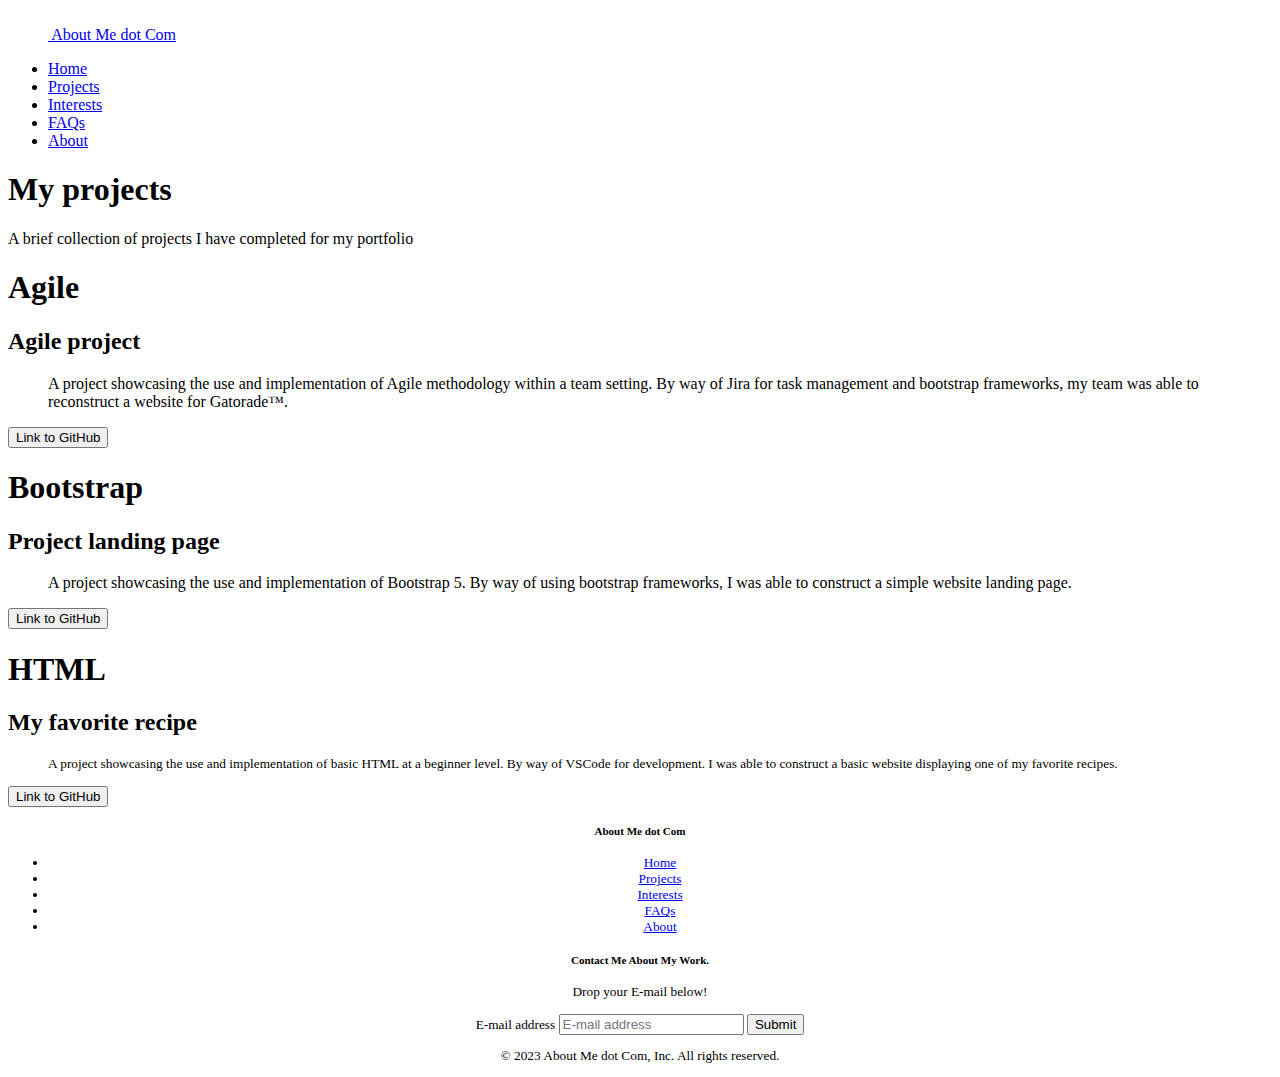
==== projects.html @ d5bb5f5f "1st" ====
<!DOCTYPE html>
<html lang="en">

<head>
    <meta charset="UTF-8">
    <meta http-equiv="X-UA-Compatible" content="IE=edge">
    <meta name="viewport" content="width=device-width, initial-scale=1.0">
    <title>projects</title>
    <link rel="stylesheet" href="style.css">
    <link href="https://cdn.jsdelivr.net/npm/bootstrap@5.3.0-alpha2/dist/css/bootstrap.min.css" rel="stylesheet"
        integrity="sha384-aFq/bzH65dt+w6FI2ooMVUpc+21e0SRygnTpmBvdBgSdnuTN7QbdgL+OapgHtvPp" crossorigin="anonymous">
</head>

<body>
    <div class="container">
        <header class="d-flex flex-wrap justify-content-center py-3 mb-4 border-bottom">
            <a href="/"
                class="d-flex align-items-center mb-3 mb-md-0 me-md-auto link-body-emphasis text-decoration-none">
                <svg class="bi me-2" width="40" height="32">
                    <use xlink:href="#bootstrap"></use>
                </svg>
                <span class="fs-4">About Me dot Com</span>
            </a>

            <ul class="nav nav-pills">
                <li class="nav-item"><a href="index.html" class="nav-link active" aria-current="page">Home</a></li>
                <li class="nav-item"><a href="projects.html" class="nav-link">Projects</a></li>
                <li class="nav-item"><a href="interests.html" class="nav-link">Interests</a></li>
                <li class="nav-item"><a href="#" class="nav-link">FAQs</a></li>
                <li class="nav-item"><a href="#" class="nav-link">About</a></li>
            </ul>
        </header>
    </div>

    <main>
        <section class="py-5 text-center container">
            <div class="row py-lg-5">
                <div class="col-lg-6 col-md-8 mx-auto">
                    <h1 class="display-4 fw-bold text-body-emphasis">My projects</h1>
                    <p class="lead text-body-secondary">A brief collection of projects I have completed for my portfolio
                    </p>
                </div>
            </div>
        </section>
        <div class="row row-cols-1 row-cols-md-3 mb-3 text-center">
            <div class="col">
                <div class="card mb-4 rounded-3 shadow-sm">
                    <div class="card-header py-3">
                        <h1 class="my-0 fw-normal">Agile</h1>
                    </div>
                    <div class="card-body">
                        <h2 class="card-title pricing-card-title">Agile project</small></h2>
                        <ul class="list-unstyled mt-3 mb-4">
                            <p>A project showcasing the use and implementation of Agile methodology within a team
                                setting. By way of Jira for task management and bootstrap frameworks, my team was able
                                to reconstruct a website for Gatorade™.</p>
                        </ul>
                        <button type="button" class="w-100 btn btn-lg btn-outline-primary">Link to GitHub</button>
                    </div>
                </div>
            </div>
            <div class="col">
                <div class="card mb-4 rounded-3 shadow-sm">
                    <div class="card-header py-3">
                        <h1 class="my-0 fw-normal">Bootstrap</h1>
                    </div>
                    <div class="card-body">
                        <h2 class="card-title pricing-card-title">Project landing page</small></h2>
                        <ul class="list-unstyled mt-3 mb-4">
                            <p>A project showcasing the use and implementation of Bootstrap 5. By way of using bootstrap
                                frameworks, I was able
                                to construct a simple website landing page.</p>
                        </ul>
                        <button type="button" class="w-100 btn btn-lg btn-primary">Link to GitHub</button>
                    </div>
                </div>
            </div>
            <div class="col">
                <div class="card mb-4 rounded-3 shadow-sm border-primary">
                    <div class="card-header py-3 text-bg-primary border-primary">
                        <h1 class="my-0 fw-normal">HTML</h1>
                    </div>
                    <div class="card-body">
                        <h2 class="card-title pricing-card-title">My favorite recipe<small></h2>
                        <ul class="list-unstyled mt-3 mb-4">
                            <p>A project showcasing the use and implementation of basic HTML at a beginner level. By way
                                of VSCode for development. I was able
                                to construct a basic website displaying one of my favorite recipes.</p>
                        </ul>
                        <button type="button" class="w-100 btn btn-lg btn-primary">Link to GitHub</button>
                    </div>
                </div>
            </div>
        </div>
    </main>













    <div class="container">
        <footer class="py-5">
            <div class="row">
                <div class="col-6 col-md-2 mb-3">
                    <h5>About Me dot Com</h5>
                    <ul class="nav flex-column">
                        <li class="nav-item mb-2"><a href="#" class="nav-link p-0 text-body-secondary">Home</a></li>
                        <li class="nav-item mb-2"><a href="#" class="nav-link p-0 text-body-secondary">Projects</a></li>
                        <li class="nav-item mb-2"><a href="#" class="nav-link p-0 text-body-secondary">Interests</a>
                        </li>
                        <li class="nav-item mb-2"><a href="#" class="nav-link p-0 text-body-secondary">FAQs</a></li>
                        <li class="nav-item mb-2"><a href="#" class="nav-link p-0 text-body-secondary">About</a></li>
                    </ul>
                </div>

                <div class="col-md-5 offset-md-5 mb-3">
                    <form>
                        <h5>Contact Me About My Work.</h5>
                        <p>Drop your E-mail below! </p>
                        <div class="d-flex flex-column flex-sm-row w-100 gap-2">
                            <label for="newsletter1" class="visually-hidden">E-mail address</label>
                            <input id="newsletter1" type="text" class="form-control" placeholder="E-mail address">
                            <button class="btn btn-primary" type="button">Submit</button>
                        </div>
                    </form>
                </div>
            </div>

            <div class="d-flex flex-column flex-sm-row justify-content-between py-4 my-4 border-top">
                <p>© 2023 About Me dot Com, Inc. All rights reserved.</p>
            </div>
        </footer>
    </div>

</body>

</html>
---- style.css ----
footer {
  width: 100%;
  text-align: center;
}

buttons {
  color: blue;
}
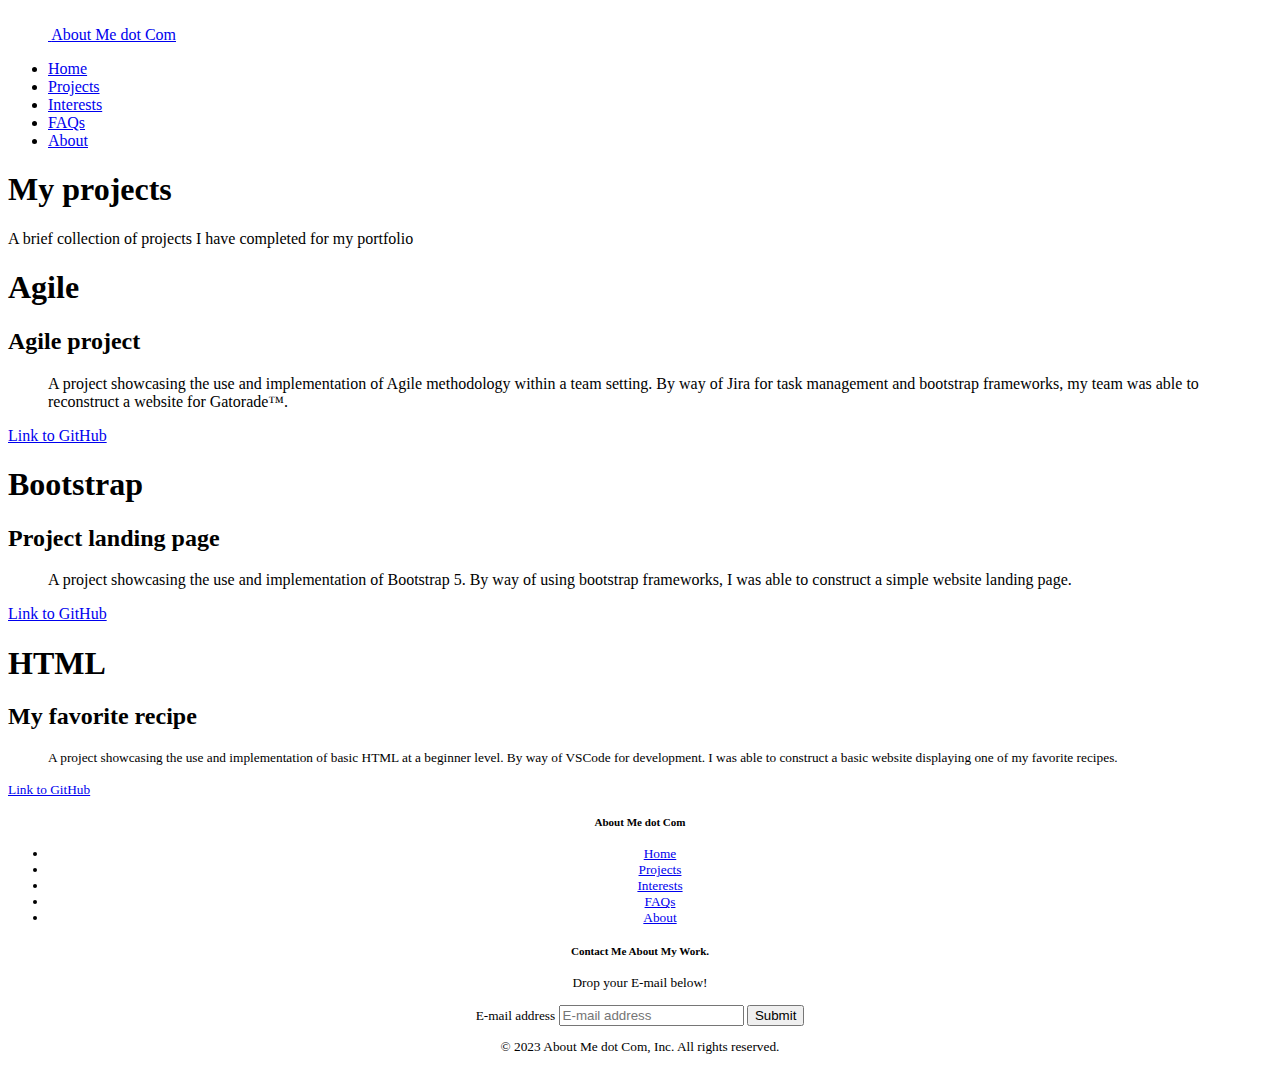
==== commit 05e14def: "color" ====
--- a/projects.html
+++ b/projects.html
@@ -55,7 +55,10 @@
                                 setting. By way of Jira for task management and bootstrap frameworks, my team was able
                                 to reconstruct a website for Gatorade™.</p>
                         </ul>
-                        <button type="button" class="w-100 btn btn-lg btn-outline-primary">Link to GitHub</button>
+
+                        <a href="https://cjfaulkner04.github.io/AgileProject/" class="btn btn-primary active">
+                            <i class="glyphicon glyphicon-floppy-disk" aria-hidden="true"></i> Link to GitHub</a>
+
                     </div>
                 </div>
             </div>
@@ -71,13 +74,19 @@
                                 frameworks, I was able
                                 to construct a simple website landing page.</p>
                         </ul>
-                        <button type="button" class="w-100 btn btn-lg btn-primary">Link to GitHub</button>
+                        <div class="btn-group">
+                            <a href="https://yeremygarcia.github.io/Project-Landing/" class="btn btn-primary active">
+                                <i class="glyphicon glyphicon-floppy-disk" aria-hidden="true"></i> Link to GitHub</a>
+                            </a>
+                        </div>
+
+
                     </div>
                 </div>
             </div>
             <div class="col">
-                <div class="card mb-4 rounded-3 shadow-sm border-primary">
-                    <div class="card-header py-3 text-bg-primary border-primary">
+                <div class="card mb-4 rounded-3 shadow-sm">
+                    <div class="card-header py-3">
                         <h1 class="my-0 fw-normal">HTML</h1>
                     </div>
                     <div class="card-body">
@@ -87,7 +96,9 @@
                                 of VSCode for development. I was able
                                 to construct a basic website displaying one of my favorite recipes.</p>
                         </ul>
-                        <button type="button" class="w-100 btn btn-lg btn-primary">Link to GitHub</button>
+                        <a href="https://github.com/Stiegler-EdTech-CTAC/my-favorite-recipe-website-yeremygarcia"
+                            class="btn btn-primary active">
+                            <i class="glyphicon glyphicon-floppy-disk" aria-hidden="true"></i> Link to GitHub</a>
                     </div>
                 </div>
             </div>
--- a/style.css
+++ b/style.css
@@ -4,5 +4,5 @@
 }
 
 buttons {
-  color: blue;
+  color: #0d6efd;
 }
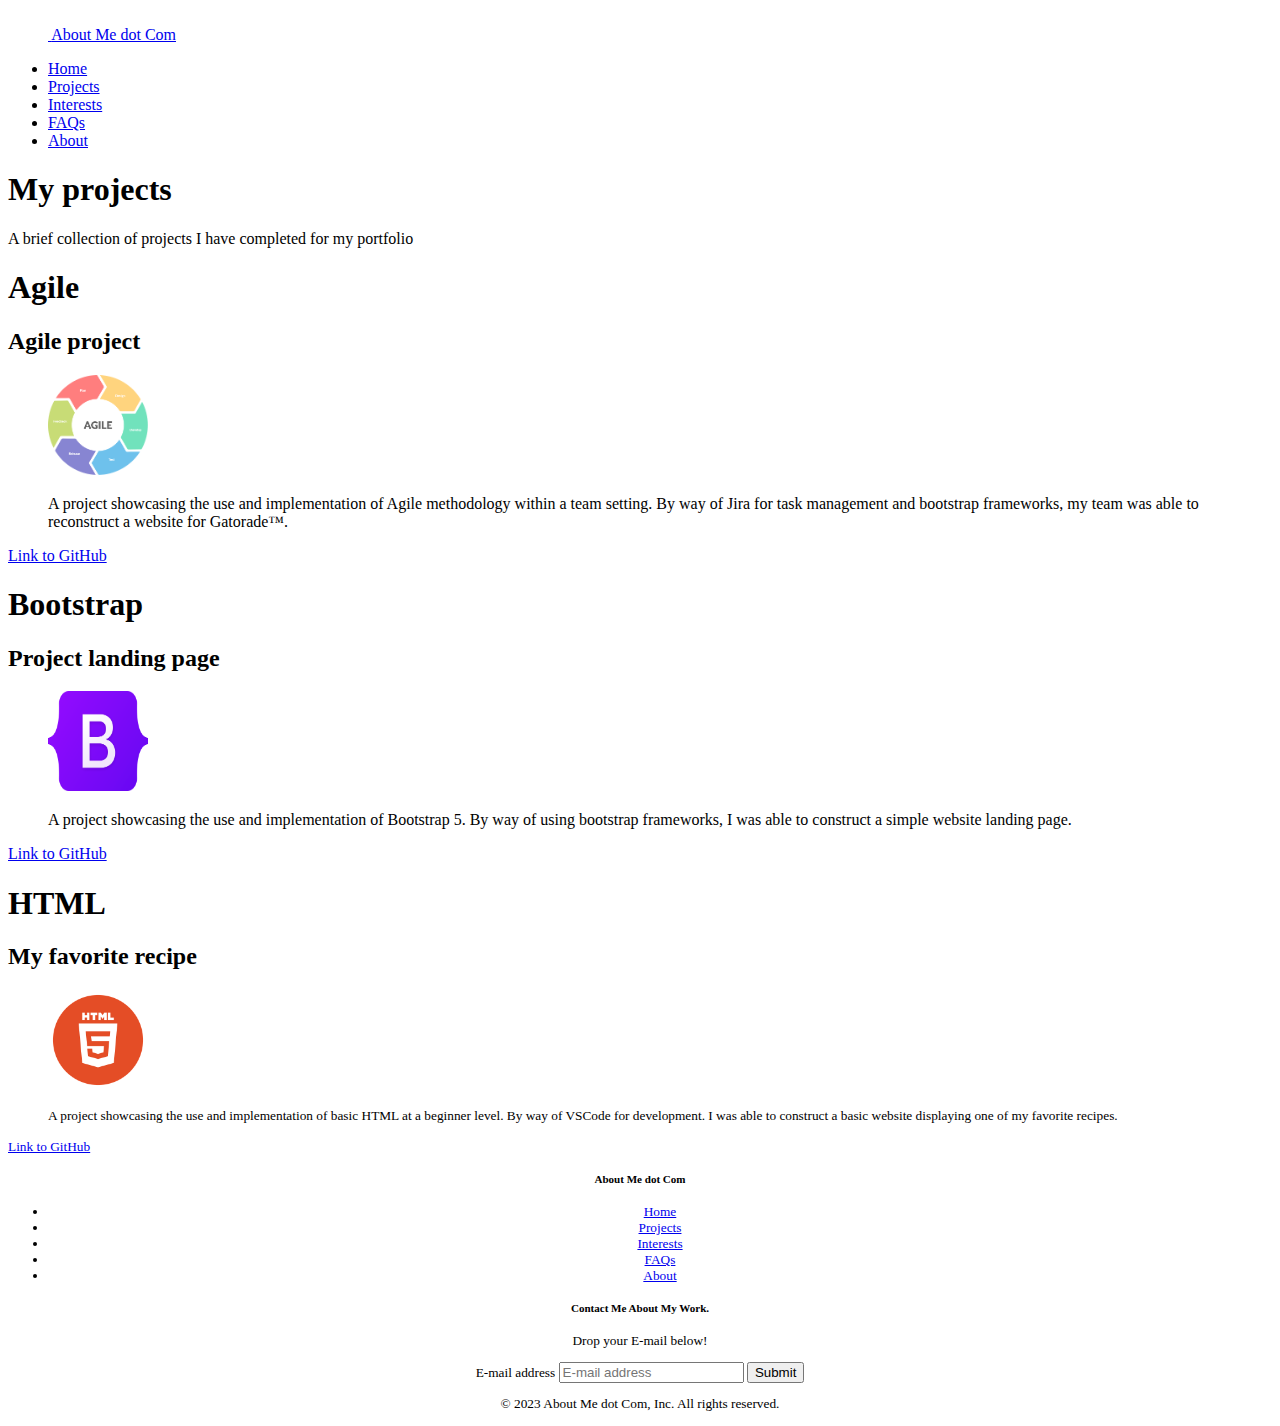
==== commit ef99122c: "img" ====
--- a/projects.html
+++ b/projects.html
@@ -51,6 +51,8 @@
                     <div class="card-body">
                         <h2 class="card-title pricing-card-title">Agile project</small></h2>
                         <ul class="list-unstyled mt-3 mb-4">
+                            <img src="agile.png" class="img-fluid border rounded-4 shadow-lg mb-6" alt="lilJ image"
+                                width="100" height="100" loading="lazy">
                             <p>A project showcasing the use and implementation of Agile methodology within a team
                                 setting. By way of Jira for task management and bootstrap frameworks, my team was able
                                 to reconstruct a website for Gatorade™.</p>
@@ -70,6 +72,8 @@
                     <div class="card-body">
                         <h2 class="card-title pricing-card-title">Project landing page</small></h2>
                         <ul class="list-unstyled mt-3 mb-4">
+                            <img src="bootstrap.png" class="img-fluid border rounded-4 shadow-lg mb-6" alt="lilJ image"
+                                width="100" height="100" loading="lazy">
                             <p>A project showcasing the use and implementation of Bootstrap 5. By way of using bootstrap
                                 frameworks, I was able
                                 to construct a simple website landing page.</p>
@@ -92,6 +96,8 @@
                     <div class="card-body">
                         <h2 class="card-title pricing-card-title">My favorite recipe<small></h2>
                         <ul class="list-unstyled mt-3 mb-4">
+                            <img src="html.png" class="img-fluid border rounded-4 shadow-lg mb-6" alt="lilJ image"
+                                width="100" height="100" loading="lazy">
                             <p>A project showcasing the use and implementation of basic HTML at a beginner level. By way
                                 of VSCode for development. I was able
                                 to construct a basic website displaying one of my favorite recipes.</p>
--- a/style.css
+++ b/style.css
@@ -4,5 +4,5 @@
 }
 
 buttons {
-  color: #0d6efd;
+  color: green;
 }
